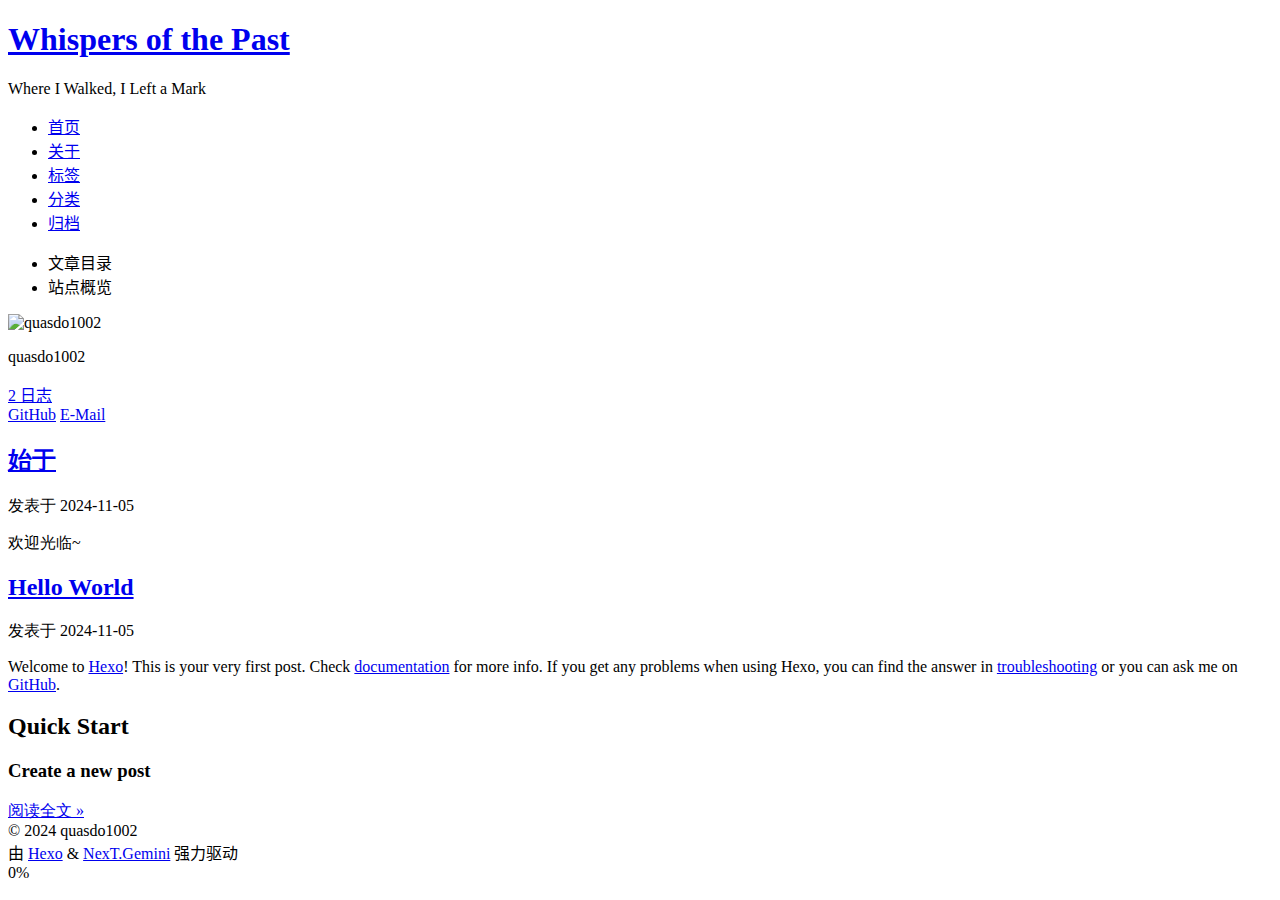
==== index.html @ ae61ba0a "Site updated: 2024-11-05 19:56:06" ====
<!DOCTYPE html>
<html lang="zh-CN">
<head>
  <meta charset="UTF-8">
<meta name="viewport" content="width=device-width">
<meta name="theme-color" content="#222"><meta name="generator" content="Hexo 7.3.0">

  <link rel="apple-touch-icon" sizes="180x180" href="/phd/images/apple-touch-icon-next.png">
  <link rel="icon" type="image/png" sizes="32x32" href="/phd/images/favicon-32x32-next.png">
  <link rel="icon" type="image/png" sizes="16x16" href="/phd/images/favicon-16x16-next.png">
  <link rel="mask-icon" href="/phd/images/logo.svg" color="#222">

<link rel="stylesheet" href="/phd/css/main.css">



<link rel="stylesheet" href="https://cdnjs.cloudflare.com/ajax/libs/font-awesome/6.6.0/css/all.min.css" integrity="sha256-5eIC48iZUHmSlSUz9XtjRyK2mzQkHScZY1WdMaoz74E=" crossorigin="anonymous">
  <link rel="stylesheet" href="https://cdnjs.cloudflare.com/ajax/libs/animate.css/3.1.1/animate.min.css" integrity="sha256-PR7ttpcvz8qrF57fur/yAx1qXMFJeJFiA6pSzWi0OIE=" crossorigin="anonymous">

<script class="next-config" data-name="main" type="application/json">{"hostname":"quas-modo.github.io","root":"/phd/","images":"/phd/images","scheme":"Gemini","darkmode":false,"version":"8.21.0","exturl":false,"sidebar":{"position":"left","width_expanded":320,"width_dual_column":240,"display":"post","padding":18,"offset":12},"hljswrap":true,"copycode":{"enable":false,"style":null},"fold":{"enable":false,"height":500},"bookmark":{"enable":false,"color":"#222","save":"auto"},"mediumzoom":false,"lazyload":false,"pangu":false,"comments":{"style":"tabs","active":null,"storage":true,"lazyload":false,"nav":null},"stickytabs":false,"motion":{"enable":true,"async":false,"transition":{"menu_item":"fadeInDown","post_block":"fadeIn","post_header":"fadeInDown","post_body":"fadeInDown","coll_header":"fadeInLeft","sidebar":"fadeInUp"}},"i18n":{"placeholder":"搜索...","empty":"没有找到任何搜索结果：${query}","hits_time":"找到 ${hits} 个搜索结果（用时 ${time} 毫秒）","hits":"找到 ${hits} 个搜索结果"}}</script><script src="/phd/js/config.js"></script>

    <meta property="og:type" content="website">
<meta property="og:title" content="Whispers of the Past">
<meta property="og:url" content="https://quas-modo.github.io/phd/index.html">
<meta property="og:site_name" content="Whispers of the Past">
<meta property="og:locale" content="zh_CN">
<meta property="article:author" content="quasdo1002">
<meta name="twitter:card" content="summary">


<link rel="canonical" href="https://quas-modo.github.io/phd/">


<script class="next-config" data-name="page" type="application/json">{"sidebar":"","isHome":true,"isPost":false,"lang":"zh-CN","comments":"","permalink":"","path":"index.html","title":""}</script>

<script class="next-config" data-name="calendar" type="application/json">""</script>
<title>Whispers of the Past</title>
  








  <noscript>
    <link rel="stylesheet" href="/phd/css/noscript.css">
  </noscript>
</head>

<body itemscope itemtype="http://schema.org/WebPage" class="use-motion">
  <div class="headband"></div>

  <main class="main">
    <div class="column">
      <header class="header" itemscope itemtype="http://schema.org/WPHeader"><div class="site-brand-container">
  <div class="site-nav-toggle">
    <div class="toggle" aria-label="切换导航栏" role="button">
        <span class="toggle-line"></span>
        <span class="toggle-line"></span>
        <span class="toggle-line"></span>
    </div>
  </div>

  <div class="site-meta">

    <a href="/phd/" class="brand" rel="start">
      <i class="logo-line"></i>
      <h1 class="site-title">Whispers of the Past</h1>
      <i class="logo-line"></i>
    </a>
      <p class="site-subtitle" itemprop="description">Where I Walked, I Left a Mark</p>
  </div>

  <div class="site-nav-right">
    <div class="toggle popup-trigger" aria-label="搜索" role="button">
    </div>
  </div>
</div>



<nav class="site-nav">
  <ul class="main-menu menu"><li class="menu-item menu-item-home"><a href="/phd/" rel="section"><i class="fa fa-home fa-fw"></i>首页</a></li><li class="menu-item menu-item-about"><a href="/phd/about/" rel="section"><i class="fa fa-user fa-fw"></i>关于</a></li><li class="menu-item menu-item-tags"><a href="/phd/tags/" rel="section"><i class="fa fa-tags fa-fw"></i>标签</a></li><li class="menu-item menu-item-categories"><a href="/phd/categories/" rel="section"><i class="fa fa-th fa-fw"></i>分类</a></li><li class="menu-item menu-item-archives"><a href="/phd/archives/" rel="section"><i class="fa fa-archive fa-fw"></i>归档</a></li>
  </ul>
</nav>




</header>
        
  
  <aside class="sidebar">

    <div class="sidebar-inner sidebar-overview-active">
      <ul class="sidebar-nav">
        <li class="sidebar-nav-toc">
          文章目录
        </li>
        <li class="sidebar-nav-overview">
          站点概览
        </li>
      </ul>

      <div class="sidebar-panel-container">
        <!--noindex-->
        <div class="post-toc-wrap sidebar-panel">
        </div>
        <!--/noindex-->

        <div class="site-overview-wrap sidebar-panel">
          <div class="site-author animated" itemprop="author" itemscope itemtype="http://schema.org/Person">
    <img class="site-author-image" itemprop="image" alt="quasdo1002"
      src="/phd/images/avatar.jpeg">
  <p class="site-author-name" itemprop="name">quasdo1002</p>
  <div class="site-description" itemprop="description"></div>
</div>
<div class="site-state-wrap animated">
  <nav class="site-state">
      <div class="site-state-item site-state-posts">
        <a href="/phd/archives/">
          <span class="site-state-item-count">2</span>
          <span class="site-state-item-name">日志</span>
        </a>
      </div>
  </nav>
</div>
  <div class="links-of-author animated">
      <span class="links-of-author-item">
        <a href="https://github.com/quas-modo" title="GitHub → https:&#x2F;&#x2F;github.com&#x2F;quas-modo" rel="noopener me" target="_blank"><i class="fab fa-github fa-fw"></i>GitHub</a>
      </span>
      <span class="links-of-author-item">
        <a href="mailto:quasdo1002@gmail.com" title="E-Mail → mailto:quasdo1002@gmail.com" rel="noopener me" target="_blank"><i class="fa fa-envelope fa-fw"></i>E-Mail</a>
      </span>
  </div>

        </div>
      </div>
    </div>

    
  </aside>


    </div>

    <div class="main-inner index posts-expand">

    


<div class="post-block">
  
  

  <article itemscope itemtype="http://schema.org/Article" class="post-content" lang="">
    <link itemprop="mainEntityOfPage" href="https://quas-modo.github.io/phd/2024/11/05/start-md/">

    <span hidden itemprop="author" itemscope itemtype="http://schema.org/Person">
      <meta itemprop="image" content="/phd/images/avatar.jpeg">
      <meta itemprop="name" content="quasdo1002">
    </span>

    <span hidden itemprop="publisher" itemscope itemtype="http://schema.org/Organization">
      <meta itemprop="name" content="Whispers of the Past">
      <meta itemprop="description" content="">
    </span>

    <span hidden itemprop="post" itemscope itemtype="http://schema.org/CreativeWork">
      <meta itemprop="name" content="undefined | Whispers of the Past">
      <meta itemprop="description" content="">
    </span>
      <header class="post-header">
        <h2 class="post-title" itemprop="name headline">
          <a href="/phd/2024/11/05/start-md/" class="post-title-link" itemprop="url">始于</a>
        </h2>

        <div class="post-meta-container">
          <div class="post-meta">
    <span class="post-meta-item">
      <span class="post-meta-item-icon">
        <i class="far fa-calendar"></i>
      </span>
      <span class="post-meta-item-text">发表于</span>
      

      <time title="创建时间：2024-11-05 19:48:42 / 修改时间：19:48:59" itemprop="dateCreated datePublished" datetime="2024-11-05T19:48:42+08:00">2024-11-05</time>
    </span>

  
</div>

        </div>
      </header>

    
    
    
    <div class="post-body" itemprop="articleBody">
          <p>欢迎光临~</p>

      
    </div>

    
    
    

    <footer class="post-footer">
        <div class="post-eof"></div>
      
    </footer>
  </article>
</div>




    


<div class="post-block">
  
  

  <article itemscope itemtype="http://schema.org/Article" class="post-content" lang="">
    <link itemprop="mainEntityOfPage" href="https://quas-modo.github.io/phd/2024/11/05/hello-world/">

    <span hidden itemprop="author" itemscope itemtype="http://schema.org/Person">
      <meta itemprop="image" content="/phd/images/avatar.jpeg">
      <meta itemprop="name" content="quasdo1002">
    </span>

    <span hidden itemprop="publisher" itemscope itemtype="http://schema.org/Organization">
      <meta itemprop="name" content="Whispers of the Past">
      <meta itemprop="description" content="">
    </span>

    <span hidden itemprop="post" itemscope itemtype="http://schema.org/CreativeWork">
      <meta itemprop="name" content="undefined | Whispers of the Past">
      <meta itemprop="description" content="">
    </span>
      <header class="post-header">
        <h2 class="post-title" itemprop="name headline">
          <a href="/phd/2024/11/05/hello-world/" class="post-title-link" itemprop="url">Hello World</a>
        </h2>

        <div class="post-meta-container">
          <div class="post-meta">
    <span class="post-meta-item">
      <span class="post-meta-item-icon">
        <i class="far fa-calendar"></i>
      </span>
      <span class="post-meta-item-text">发表于</span>
      

      <time title="创建时间：2024-11-05 19:00:10 / 修改时间：19:52:58" itemprop="dateCreated datePublished" datetime="2024-11-05T19:00:10+08:00">2024-11-05</time>
    </span>

  
</div>

        </div>
      </header>

    
    
    
    <div class="post-body" itemprop="articleBody">
          <p>Welcome to <a target="_blank" rel="noopener" href="https://hexo.io/">Hexo</a>! This is your very first post. Check <a target="_blank" rel="noopener" href="https://hexo.io/docs/">documentation</a> for more info. If you get any problems when using Hexo, you can find the answer in <a target="_blank" rel="noopener" href="https://hexo.io/docs/troubleshooting.html">troubleshooting</a> or you can ask me on <a target="_blank" rel="noopener" href="https://github.com/hexojs/hexo/issues">GitHub</a>.</p>
<h2 id="Quick-Start"><a href="#Quick-Start" class="headerlink" title="Quick Start"></a>Quick Start</h2><h3 id="Create-a-new-post"><a href="#Create-a-new-post" class="headerlink" title="Create a new post"></a>Create a new post</h3>
          <!--noindex-->
            <div class="post-button">
              <a class="btn" href="/phd/2024/11/05/hello-world/#more" rel="contents">
                阅读全文 &raquo;
              </a>
            </div>
          <!--/noindex-->
        
      
    </div>

    
    
    

    <footer class="post-footer">
        <div class="post-eof"></div>
      
    </footer>
  </article>
</div>





</div>
  </main>

  <footer class="footer">
    <div class="footer-inner">

  <div class="copyright">
    &copy; 
    <span itemprop="copyrightYear">2024</span>
    <span class="with-love">
      <i class="fa fa-heart"></i>
    </span>
    <span class="author" itemprop="copyrightHolder">quasdo1002</span>
  </div>
  <div class="powered-by">由 <a href="https://hexo.io/" rel="noopener" target="_blank">Hexo</a> & <a href="https://theme-next.js.org/" rel="noopener" target="_blank">NexT.Gemini</a> 强力驱动
  </div>

    </div>
  </footer>

  
  <div class="toggle sidebar-toggle" role="button">
    <span class="toggle-line"></span>
    <span class="toggle-line"></span>
    <span class="toggle-line"></span>
  </div>
  <div class="sidebar-dimmer"></div>
  <div class="back-to-top" role="button" aria-label="返回顶部">
    <i class="fa fa-arrow-up fa-lg"></i>
    <span>0%</span>
  </div>

<noscript>
  <div class="noscript-warning">Theme NexT works best with JavaScript enabled</div>
</noscript>


  
  <script src="https://cdnjs.cloudflare.com/ajax/libs/animejs/3.2.1/anime.min.js" integrity="sha256-XL2inqUJaslATFnHdJOi9GfQ60on8Wx1C2H8DYiN1xY=" crossorigin="anonymous"></script>
<script src="/phd/js/comments.js"></script><script src="/phd/js/utils.js"></script><script src="/phd/js/motion.js"></script><script src="/phd/js/sidebar.js"></script><script src="/phd/js/next-boot.js"></script>

  






  





</body>
</html>
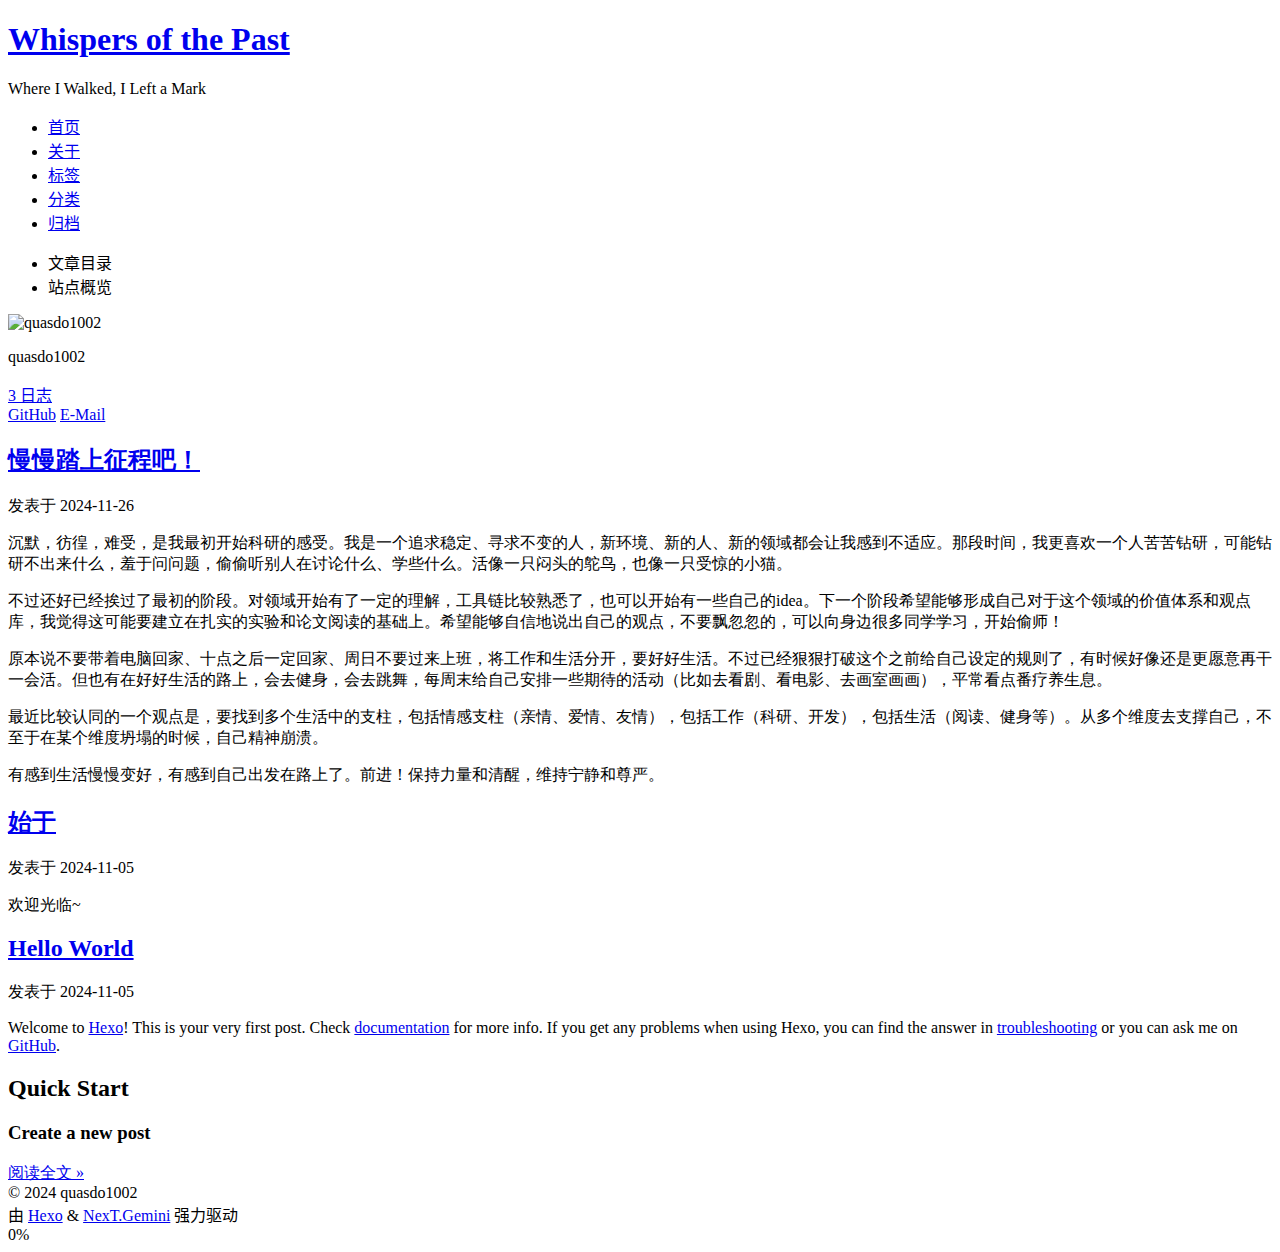
==== commit d89f146d: "Site updated: 2024-11-27 00:02:18" ====
--- a/index.html
+++ b/index.html
@@ -121,7 +121,7 @@
   <nav class="site-state">
       <div class="site-state-item site-state-posts">
         <a href="/phd/archives/">
-          <span class="site-state-item-count">2</span>
+          <span class="site-state-item-count">3</span>
           <span class="site-state-item-name">日志</span>
         </a>
       </div>
@@ -147,6 +147,80 @@
     </div>
 
     <div class="main-inner index posts-expand">
+
+    
+
+
+<div class="post-block">
+  
+  
+
+  <article itemscope itemtype="http://schema.org/Article" class="post-content" lang="">
+    <link itemprop="mainEntityOfPage" href="https://quas-modo.github.io/phd/2024/11/26/%E6%85%A2%E6%85%A2%E8%B8%8F%E4%B8%8A%E5%BE%81%E7%A8%8B/">
+
+    <span hidden itemprop="author" itemscope itemtype="http://schema.org/Person">
+      <meta itemprop="image" content="/phd/images/avatar.jpeg">
+      <meta itemprop="name" content="quasdo1002">
+    </span>
+
+    <span hidden itemprop="publisher" itemscope itemtype="http://schema.org/Organization">
+      <meta itemprop="name" content="Whispers of the Past">
+      <meta itemprop="description" content="">
+    </span>
+
+    <span hidden itemprop="post" itemscope itemtype="http://schema.org/CreativeWork">
+      <meta itemprop="name" content="undefined | Whispers of the Past">
+      <meta itemprop="description" content="">
+    </span>
+      <header class="post-header">
+        <h2 class="post-title" itemprop="name headline">
+          <a href="/phd/2024/11/26/%E6%85%A2%E6%85%A2%E8%B8%8F%E4%B8%8A%E5%BE%81%E7%A8%8B/" class="post-title-link" itemprop="url">慢慢踏上征程吧！</a>
+        </h2>
+
+        <div class="post-meta-container">
+          <div class="post-meta">
+    <span class="post-meta-item">
+      <span class="post-meta-item-icon">
+        <i class="far fa-calendar"></i>
+      </span>
+      <span class="post-meta-item-text">发表于</span>
+      
+
+      <time title="创建时间：2024-11-26 22:47:38 / 修改时间：23:25:18" itemprop="dateCreated datePublished" datetime="2024-11-26T22:47:38+08:00">2024-11-26</time>
+    </span>
+
+  
+</div>
+
+        </div>
+      </header>
+
+    
+    
+    
+    <div class="post-body" itemprop="articleBody">
+          <p>沉默，彷徨，难受，是我最初开始科研的感受。我是一个追求稳定、寻求不变的人，新环境、新的人、新的领域都会让我感到不适应。那段时间，我更喜欢一个人苦苦钻研，可能钻研不出来什么，羞于问问题，偷偷听别人在讨论什么、学些什么。活像一只闷头的鸵鸟，也像一只受惊的小猫。</p>
+<p>不过还好已经挨过了最初的阶段。对领域开始有了一定的理解，工具链比较熟悉了，也可以开始有一些自己的idea。下一个阶段希望能够形成自己对于这个领域的价值体系和观点库，我觉得这可能要建立在扎实的实验和论文阅读的基础上。希望能够自信地说出自己的观点，不要飘忽忽的，可以向身边很多同学学习，开始偷师！</p>
+<p>原本说不要带着电脑回家、十点之后一定回家、周日不要过来上班，将工作和生活分开，要好好生活。不过已经狠狠打破这个之前给自己设定的规则了，有时候好像还是更愿意再干一会活。但也有在好好生活的路上，会去健身，会去跳舞，每周末给自己安排一些期待的活动（比如去看剧、看电影、去画室画画），平常看点番疗养生息。</p>
+<p>最近比较认同的一个观点是，要找到多个生活中的支柱，包括情感支柱（亲情、爱情、友情），包括工作（科研、开发），包括生活（阅读、健身等）。从多个维度去支撑自己，不至于在某个维度坍塌的时候，自己精神崩溃。</p>
+<p>有感到生活慢慢变好，有感到自己出发在路上了。前进！保持力量和清醒，维持宁静和尊严。</p>
+
+      
+    </div>
+
+    
+    
+    
+
+    <footer class="post-footer">
+        <div class="post-eof"></div>
+      
+    </footer>
+  </article>
+</div>
+
+
+
 
     
 
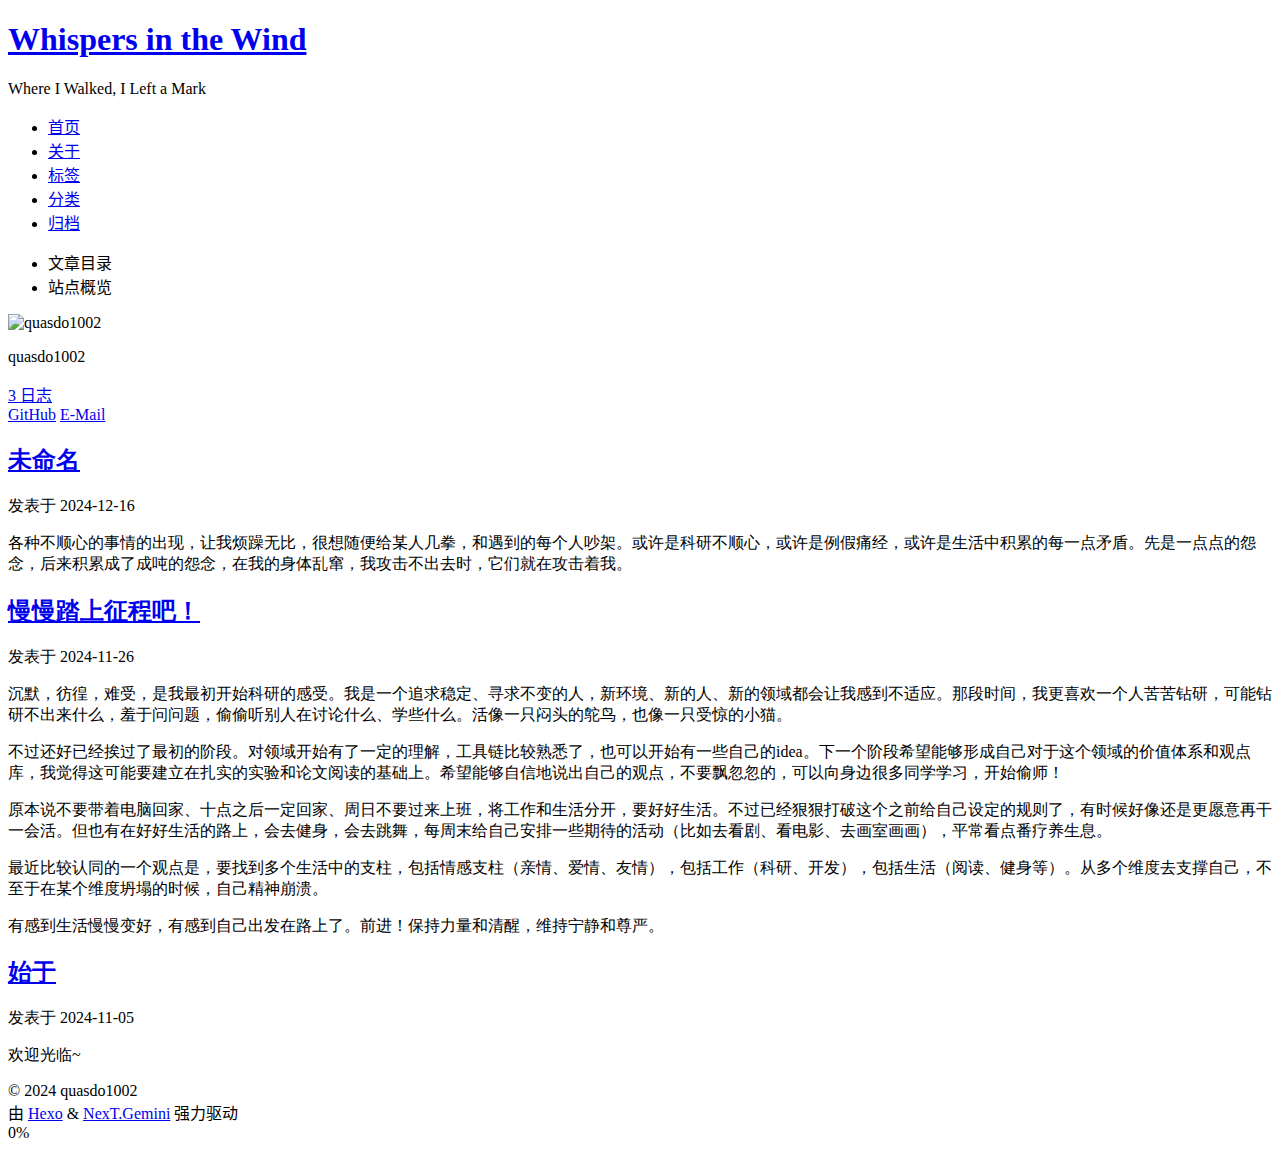
==== commit 91b9beda: "Site updated: 2024-12-16 11:42:41" ====
--- a/index.html
+++ b/index.html
@@ -20,9 +20,9 @@
 <script class="next-config" data-name="main" type="application/json">{"hostname":"quas-modo.github.io","root":"/phd/","images":"/phd/images","scheme":"Gemini","darkmode":false,"version":"8.21.0","exturl":false,"sidebar":{"position":"left","width_expanded":320,"width_dual_column":240,"display":"post","padding":18,"offset":12},"hljswrap":true,"copycode":{"enable":false,"style":null},"fold":{"enable":false,"height":500},"bookmark":{"enable":false,"color":"#222","save":"auto"},"mediumzoom":false,"lazyload":false,"pangu":false,"comments":{"style":"tabs","active":null,"storage":true,"lazyload":false,"nav":null},"stickytabs":false,"motion":{"enable":true,"async":false,"transition":{"menu_item":"fadeInDown","post_block":"fadeIn","post_header":"fadeInDown","post_body":"fadeInDown","coll_header":"fadeInLeft","sidebar":"fadeInUp"}},"i18n":{"placeholder":"搜索...","empty":"没有找到任何搜索结果：${query}","hits_time":"找到 ${hits} 个搜索结果（用时 ${time} 毫秒）","hits":"找到 ${hits} 个搜索结果"}}</script><script src="/phd/js/config.js"></script>
 
     <meta property="og:type" content="website">
-<meta property="og:title" content="Whispers of the Past">
+<meta property="og:title" content="Whispers in the Wind">
 <meta property="og:url" content="https://quas-modo.github.io/phd/index.html">
-<meta property="og:site_name" content="Whispers of the Past">
+<meta property="og:site_name" content="Whispers in the Wind">
 <meta property="og:locale" content="zh_CN">
 <meta property="article:author" content="quasdo1002">
 <meta name="twitter:card" content="summary">
@@ -34,7 +34,7 @@
 <script class="next-config" data-name="page" type="application/json">{"sidebar":"","isHome":true,"isPost":false,"lang":"zh-CN","comments":"","permalink":"","path":"index.html","title":""}</script>
 
 <script class="next-config" data-name="calendar" type="application/json">""</script>
-<title>Whispers of the Past</title>
+<title>Whispers in the Wind</title>
   
 
 
@@ -67,7 +67,7 @@
 
     <a href="/phd/" class="brand" rel="start">
       <i class="logo-line"></i>
-      <h1 class="site-title">Whispers of the Past</h1>
+      <h1 class="site-title">Whispers in the Wind</h1>
       <i class="logo-line"></i>
     </a>
       <p class="site-subtitle" itemprop="description">Where I Walked, I Left a Mark</p>
@@ -156,7 +156,7 @@
   
 
   <article itemscope itemtype="http://schema.org/Article" class="post-content" lang="">
-    <link itemprop="mainEntityOfPage" href="https://quas-modo.github.io/phd/2024/11/26/%E6%85%A2%E6%85%A2%E8%B8%8F%E4%B8%8A%E5%BE%81%E7%A8%8B/">
+    <link itemprop="mainEntityOfPage" href="https://quas-modo.github.io/phd/2024/12/16/%E7%A7%AF%E6%80%A8/">
 
     <span hidden itemprop="author" itemscope itemtype="http://schema.org/Person">
       <meta itemprop="image" content="/phd/images/avatar.jpeg">
@@ -164,17 +164,17 @@
     </span>
 
     <span hidden itemprop="publisher" itemscope itemtype="http://schema.org/Organization">
-      <meta itemprop="name" content="Whispers of the Past">
+      <meta itemprop="name" content="Whispers in the Wind">
       <meta itemprop="description" content="">
     </span>
 
     <span hidden itemprop="post" itemscope itemtype="http://schema.org/CreativeWork">
-      <meta itemprop="name" content="undefined | Whispers of the Past">
+      <meta itemprop="name" content="undefined | Whispers in the Wind">
       <meta itemprop="description" content="">
     </span>
       <header class="post-header">
         <h2 class="post-title" itemprop="name headline">
-          <a href="/phd/2024/11/26/%E6%85%A2%E6%85%A2%E8%B8%8F%E4%B8%8A%E5%BE%81%E7%A8%8B/" class="post-title-link" itemprop="url">慢慢踏上征程吧！</a>
+          <a href="/phd/2024/12/16/%E7%A7%AF%E6%80%A8/" class="post-title-link" itemprop="url">未命名</a>
         </h2>
 
         <div class="post-meta-container">
@@ -186,7 +186,7 @@
       <span class="post-meta-item-text">发表于</span>
       
 
-      <time title="创建时间：2024-11-26 22:47:38 / 修改时间：23:25:18" itemprop="dateCreated datePublished" datetime="2024-11-26T22:47:38+08:00">2024-11-26</time>
+      <time title="创建时间：2024-12-16 11:37:09 / 修改时间：11:42:25" itemprop="dateCreated datePublished" datetime="2024-12-16T11:37:09+08:00">2024-12-16</time>
     </span>
 
   
@@ -199,11 +199,7 @@
     
     
     <div class="post-body" itemprop="articleBody">
-          <p>沉默，彷徨，难受，是我最初开始科研的感受。我是一个追求稳定、寻求不变的人，新环境、新的人、新的领域都会让我感到不适应。那段时间，我更喜欢一个人苦苦钻研，可能钻研不出来什么，羞于问问题，偷偷听别人在讨论什么、学些什么。活像一只闷头的鸵鸟，也像一只受惊的小猫。</p>
-<p>不过还好已经挨过了最初的阶段。对领域开始有了一定的理解，工具链比较熟悉了，也可以开始有一些自己的idea。下一个阶段希望能够形成自己对于这个领域的价值体系和观点库，我觉得这可能要建立在扎实的实验和论文阅读的基础上。希望能够自信地说出自己的观点，不要飘忽忽的，可以向身边很多同学学习，开始偷师！</p>
-<p>原本说不要带着电脑回家、十点之后一定回家、周日不要过来上班，将工作和生活分开，要好好生活。不过已经狠狠打破这个之前给自己设定的规则了，有时候好像还是更愿意再干一会活。但也有在好好生活的路上，会去健身，会去跳舞，每周末给自己安排一些期待的活动（比如去看剧、看电影、去画室画画），平常看点番疗养生息。</p>
-<p>最近比较认同的一个观点是，要找到多个生活中的支柱，包括情感支柱（亲情、爱情、友情），包括工作（科研、开发），包括生活（阅读、健身等）。从多个维度去支撑自己，不至于在某个维度坍塌的时候，自己精神崩溃。</p>
-<p>有感到生活慢慢变好，有感到自己出发在路上了。前进！保持力量和清醒，维持宁静和尊严。</p>
+          <p>各种不顺心的事情的出现，让我烦躁无比，很想随便给某人几拳，和遇到的每个人吵架。或许是科研不顺心，或许是例假痛经，或许是生活中积累的每一点矛盾。先是一点点的怨念，后来积累成了成吨的怨念，在我的身体乱窜，我攻击不出去时，它们就在攻击着我。</p>
 
       
     </div>
@@ -230,7 +226,7 @@
   
 
   <article itemscope itemtype="http://schema.org/Article" class="post-content" lang="">
-    <link itemprop="mainEntityOfPage" href="https://quas-modo.github.io/phd/2024/11/05/start-md/">
+    <link itemprop="mainEntityOfPage" href="https://quas-modo.github.io/phd/2024/11/26/%E6%85%A2%E6%85%A2%E8%B8%8F%E4%B8%8A%E5%BE%81%E7%A8%8B/">
 
     <span hidden itemprop="author" itemscope itemtype="http://schema.org/Person">
       <meta itemprop="image" content="/phd/images/avatar.jpeg">
@@ -238,17 +234,17 @@
     </span>
 
     <span hidden itemprop="publisher" itemscope itemtype="http://schema.org/Organization">
-      <meta itemprop="name" content="Whispers of the Past">
+      <meta itemprop="name" content="Whispers in the Wind">
       <meta itemprop="description" content="">
     </span>
 
     <span hidden itemprop="post" itemscope itemtype="http://schema.org/CreativeWork">
-      <meta itemprop="name" content="undefined | Whispers of the Past">
+      <meta itemprop="name" content="undefined | Whispers in the Wind">
       <meta itemprop="description" content="">
     </span>
       <header class="post-header">
         <h2 class="post-title" itemprop="name headline">
-          <a href="/phd/2024/11/05/start-md/" class="post-title-link" itemprop="url">始于</a>
+          <a href="/phd/2024/11/26/%E6%85%A2%E6%85%A2%E8%B8%8F%E4%B8%8A%E5%BE%81%E7%A8%8B/" class="post-title-link" itemprop="url">慢慢踏上征程吧！</a>
         </h2>
 
         <div class="post-meta-container">
@@ -260,7 +256,7 @@
       <span class="post-meta-item-text">发表于</span>
       
 
-      <time title="创建时间：2024-11-05 19:48:42 / 修改时间：19:48:59" itemprop="dateCreated datePublished" datetime="2024-11-05T19:48:42+08:00">2024-11-05</time>
+      <time title="创建时间：2024-11-26 22:47:38 / 修改时间：23:25:18" itemprop="dateCreated datePublished" datetime="2024-11-26T22:47:38+08:00">2024-11-26</time>
     </span>
 
   
@@ -273,7 +269,11 @@
     
     
     <div class="post-body" itemprop="articleBody">
-          <p>欢迎光临~</p>
+          <p>沉默，彷徨，难受，是我最初开始科研的感受。我是一个追求稳定、寻求不变的人，新环境、新的人、新的领域都会让我感到不适应。那段时间，我更喜欢一个人苦苦钻研，可能钻研不出来什么，羞于问问题，偷偷听别人在讨论什么、学些什么。活像一只闷头的鸵鸟，也像一只受惊的小猫。</p>
+<p>不过还好已经挨过了最初的阶段。对领域开始有了一定的理解，工具链比较熟悉了，也可以开始有一些自己的idea。下一个阶段希望能够形成自己对于这个领域的价值体系和观点库，我觉得这可能要建立在扎实的实验和论文阅读的基础上。希望能够自信地说出自己的观点，不要飘忽忽的，可以向身边很多同学学习，开始偷师！</p>
+<p>原本说不要带着电脑回家、十点之后一定回家、周日不要过来上班，将工作和生活分开，要好好生活。不过已经狠狠打破这个之前给自己设定的规则了，有时候好像还是更愿意再干一会活。但也有在好好生活的路上，会去健身，会去跳舞，每周末给自己安排一些期待的活动（比如去看剧、看电影、去画室画画），平常看点番疗养生息。</p>
+<p>最近比较认同的一个观点是，要找到多个生活中的支柱，包括情感支柱（亲情、爱情、友情），包括工作（科研、开发），包括生活（阅读、健身等）。从多个维度去支撑自己，不至于在某个维度坍塌的时候，自己精神崩溃。</p>
+<p>有感到生活慢慢变好，有感到自己出发在路上了。前进！保持力量和清醒，维持宁静和尊严。</p>
 
       
     </div>
@@ -300,7 +300,7 @@
   
 
   <article itemscope itemtype="http://schema.org/Article" class="post-content" lang="">
-    <link itemprop="mainEntityOfPage" href="https://quas-modo.github.io/phd/2024/11/05/hello-world/">
+    <link itemprop="mainEntityOfPage" href="https://quas-modo.github.io/phd/2024/11/05/start-md/">
 
     <span hidden itemprop="author" itemscope itemtype="http://schema.org/Person">
       <meta itemprop="image" content="/phd/images/avatar.jpeg">
@@ -308,17 +308,17 @@
     </span>
 
     <span hidden itemprop="publisher" itemscope itemtype="http://schema.org/Organization">
-      <meta itemprop="name" content="Whispers of the Past">
+      <meta itemprop="name" content="Whispers in the Wind">
       <meta itemprop="description" content="">
     </span>
 
     <span hidden itemprop="post" itemscope itemtype="http://schema.org/CreativeWork">
-      <meta itemprop="name" content="undefined | Whispers of the Past">
+      <meta itemprop="name" content="undefined | Whispers in the Wind">
       <meta itemprop="description" content="">
     </span>
       <header class="post-header">
         <h2 class="post-title" itemprop="name headline">
-          <a href="/phd/2024/11/05/hello-world/" class="post-title-link" itemprop="url">Hello World</a>
+          <a href="/phd/2024/11/05/start-md/" class="post-title-link" itemprop="url">始于</a>
         </h2>
 
         <div class="post-meta-container">
@@ -330,7 +330,7 @@
       <span class="post-meta-item-text">发表于</span>
       
 
-      <time title="创建时间：2024-11-05 19:00:10 / 修改时间：19:52:58" itemprop="dateCreated datePublished" datetime="2024-11-05T19:00:10+08:00">2024-11-05</time>
+      <time title="创建时间：2024-11-05 19:48:42 / 修改时间：19:48:59" itemprop="dateCreated datePublished" datetime="2024-11-05T19:48:42+08:00">2024-11-05</time>
     </span>
 
   
@@ -343,16 +343,8 @@
     
     
     <div class="post-body" itemprop="articleBody">
-          <p>Welcome to <a target="_blank" rel="noopener" href="https://hexo.io/">Hexo</a>! This is your very first post. Check <a target="_blank" rel="noopener" href="https://hexo.io/docs/">documentation</a> for more info. If you get any problems when using Hexo, you can find the answer in <a target="_blank" rel="noopener" href="https://hexo.io/docs/troubleshooting.html">troubleshooting</a> or you can ask me on <a target="_blank" rel="noopener" href="https://github.com/hexojs/hexo/issues">GitHub</a>.</p>
-<h2 id="Quick-Start"><a href="#Quick-Start" class="headerlink" title="Quick Start"></a>Quick Start</h2><h3 id="Create-a-new-post"><a href="#Create-a-new-post" class="headerlink" title="Create a new post"></a>Create a new post</h3>
-          <!--noindex-->
-            <div class="post-button">
-              <a class="btn" href="/phd/2024/11/05/hello-world/#more" rel="contents">
-                阅读全文 &raquo;
-              </a>
-            </div>
-          <!--/noindex-->
-        
+          <p>欢迎光临~</p>
+
       
     </div>
 
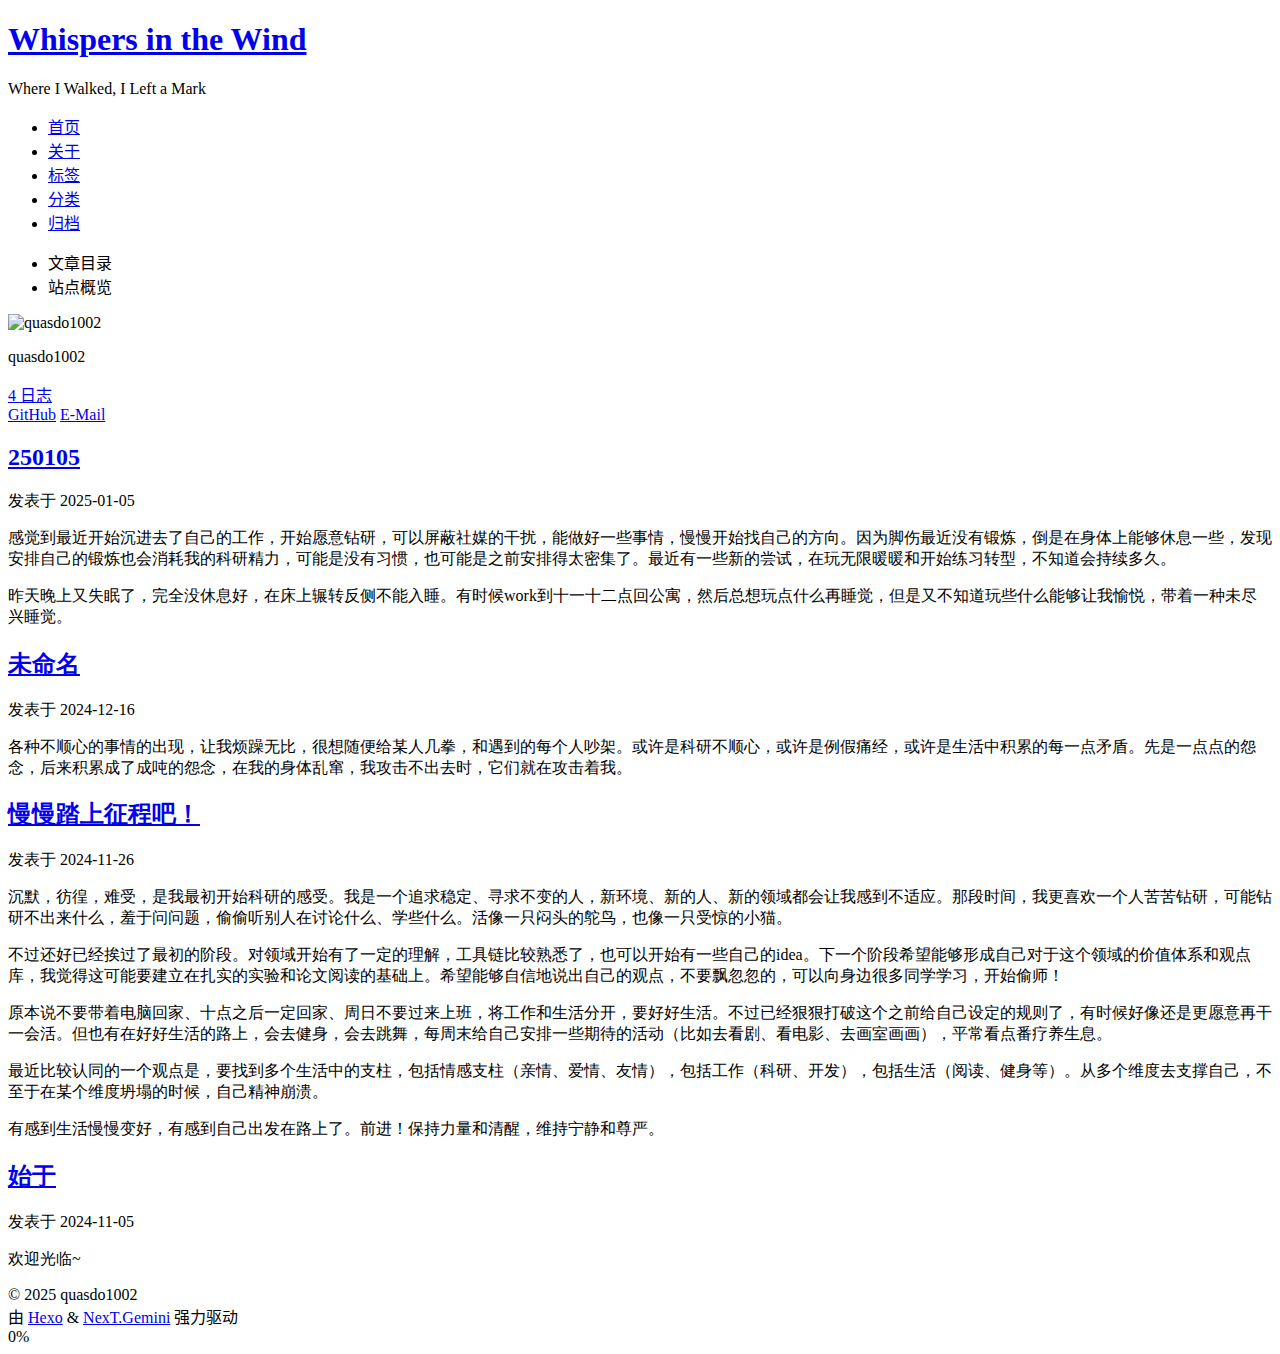
==== commit 7e4a585c: "Site updated: 2025-01-05 14:39:59" ====
--- a/index.html
+++ b/index.html
@@ -121,7 +121,7 @@
   <nav class="site-state">
       <div class="site-state-item site-state-posts">
         <a href="/phd/archives/">
-          <span class="site-state-item-count">3</span>
+          <span class="site-state-item-count">4</span>
           <span class="site-state-item-name">日志</span>
         </a>
       </div>
@@ -147,6 +147,77 @@
     </div>
 
     <div class="main-inner index posts-expand">
+
+    
+
+
+<div class="post-block">
+  
+  
+
+  <article itemscope itemtype="http://schema.org/Article" class="post-content" lang="">
+    <link itemprop="mainEntityOfPage" href="https://quas-modo.github.io/phd/2025/01/05/250105/">
+
+    <span hidden itemprop="author" itemscope itemtype="http://schema.org/Person">
+      <meta itemprop="image" content="/phd/images/avatar.jpeg">
+      <meta itemprop="name" content="quasdo1002">
+    </span>
+
+    <span hidden itemprop="publisher" itemscope itemtype="http://schema.org/Organization">
+      <meta itemprop="name" content="Whispers in the Wind">
+      <meta itemprop="description" content="">
+    </span>
+
+    <span hidden itemprop="post" itemscope itemtype="http://schema.org/CreativeWork">
+      <meta itemprop="name" content="undefined | Whispers in the Wind">
+      <meta itemprop="description" content="">
+    </span>
+      <header class="post-header">
+        <h2 class="post-title" itemprop="name headline">
+          <a href="/phd/2025/01/05/250105/" class="post-title-link" itemprop="url">250105</a>
+        </h2>
+
+        <div class="post-meta-container">
+          <div class="post-meta">
+    <span class="post-meta-item">
+      <span class="post-meta-item-icon">
+        <i class="far fa-calendar"></i>
+      </span>
+      <span class="post-meta-item-text">发表于</span>
+      
+
+      <time title="创建时间：2025-01-05 14:31:46 / 修改时间：14:39:38" itemprop="dateCreated datePublished" datetime="2025-01-05T14:31:46+08:00">2025-01-05</time>
+    </span>
+
+  
+</div>
+
+        </div>
+      </header>
+
+    
+    
+    
+    <div class="post-body" itemprop="articleBody">
+          <p>感觉到最近开始沉进去了自己的工作，开始愿意钻研，可以屏蔽社媒的干扰，能做好一些事情，慢慢开始找自己的方向。因为脚伤最近没有锻炼，倒是在身体上能够休息一些，发现安排自己的锻炼也会消耗我的科研精力，可能是没有习惯，也可能是之前安排得太密集了。最近有一些新的尝试，在玩无限暖暖和开始练习转型，不知道会持续多久。</p>
+<p>昨天晚上又失眠了，完全没休息好，在床上辗转反侧不能入睡。有时候work到十一十二点回公寓，然后总想玩点什么再睡觉，但是又不知道玩些什么能够让我愉悦，带着一种未尽兴睡觉。</p>
+
+      
+    </div>
+
+    
+    
+    
+
+    <footer class="post-footer">
+        <div class="post-eof"></div>
+      
+    </footer>
+  </article>
+</div>
+
+
+
 
     
 
@@ -371,7 +442,7 @@
 
   <div class="copyright">
     &copy; 
-    <span itemprop="copyrightYear">2024</span>
+    <span itemprop="copyrightYear">2025</span>
     <span class="with-love">
       <i class="fa fa-heart"></i>
     </span>
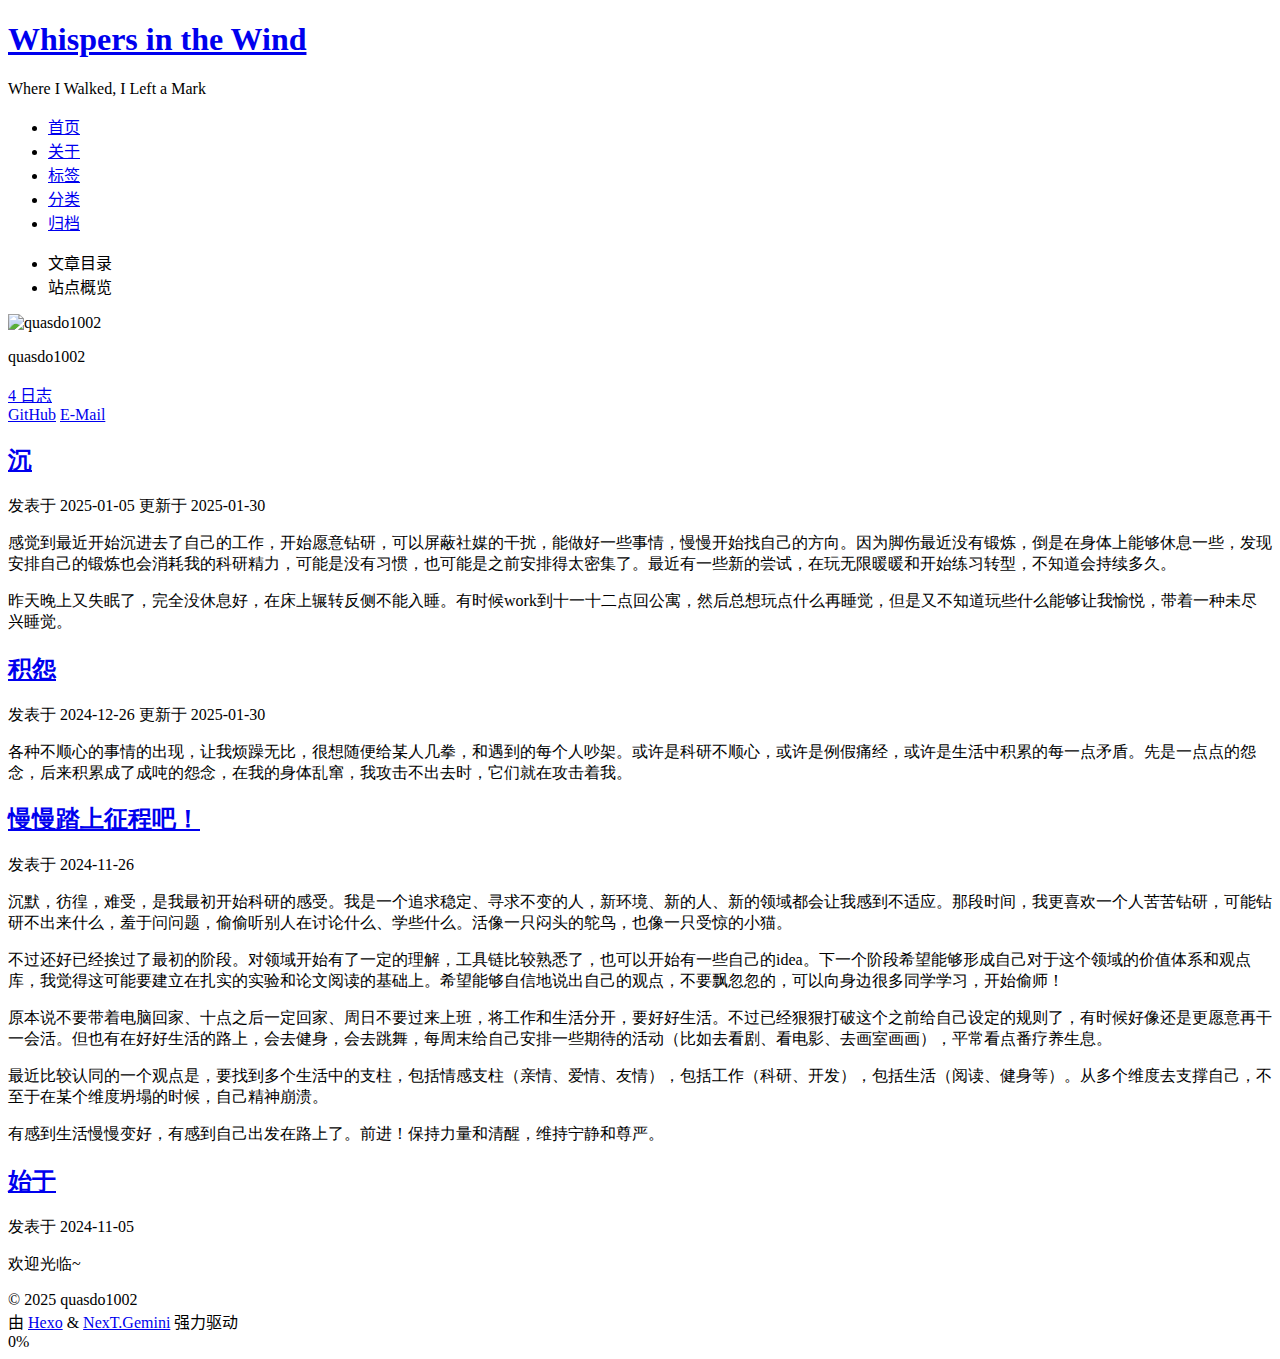
==== commit 93009356: "Site updated: 2025-01-30 17:37:17" ====
--- a/index.html
+++ b/index.html
@@ -174,7 +174,7 @@
     </span>
       <header class="post-header">
         <h2 class="post-title" itemprop="name headline">
-          <a href="/phd/2025/01/05/250105/" class="post-title-link" itemprop="url">250105</a>
+          <a href="/phd/2025/01/05/250105/" class="post-title-link" itemprop="url">沉</a>
         </h2>
 
         <div class="post-meta-container">
@@ -184,9 +184,15 @@
         <i class="far fa-calendar"></i>
       </span>
       <span class="post-meta-item-text">发表于</span>
-      
-
-      <time title="创建时间：2025-01-05 14:31:46 / 修改时间：14:39:38" itemprop="dateCreated datePublished" datetime="2025-01-05T14:31:46+08:00">2025-01-05</time>
+
+      <time title="创建时间：2025-01-05 14:31:46" itemprop="dateCreated datePublished" datetime="2025-01-05T14:31:46+08:00">2025-01-05</time>
+    </span>
+    <span class="post-meta-item">
+      <span class="post-meta-item-icon">
+        <i class="far fa-calendar-check"></i>
+      </span>
+      <span class="post-meta-item-text">更新于</span>
+      <time title="修改时间：2025-01-30 17:36:52" itemprop="dateModified" datetime="2025-01-30T17:36:52+08:00">2025-01-30</time>
     </span>
 
   
@@ -227,7 +233,7 @@
   
 
   <article itemscope itemtype="http://schema.org/Article" class="post-content" lang="">
-    <link itemprop="mainEntityOfPage" href="https://quas-modo.github.io/phd/2024/12/16/%E7%A7%AF%E6%80%A8/">
+    <link itemprop="mainEntityOfPage" href="https://quas-modo.github.io/phd/2024/12/26/%E7%A7%AF%E6%80%A8/">
 
     <span hidden itemprop="author" itemscope itemtype="http://schema.org/Person">
       <meta itemprop="image" content="/phd/images/avatar.jpeg">
@@ -245,7 +251,7 @@
     </span>
       <header class="post-header">
         <h2 class="post-title" itemprop="name headline">
-          <a href="/phd/2024/12/16/%E7%A7%AF%E6%80%A8/" class="post-title-link" itemprop="url">未命名</a>
+          <a href="/phd/2024/12/26/%E7%A7%AF%E6%80%A8/" class="post-title-link" itemprop="url">积怨</a>
         </h2>
 
         <div class="post-meta-container">
@@ -255,9 +261,15 @@
         <i class="far fa-calendar"></i>
       </span>
       <span class="post-meta-item-text">发表于</span>
-      
-
-      <time title="创建时间：2024-12-16 11:37:09 / 修改时间：11:42:25" itemprop="dateCreated datePublished" datetime="2024-12-16T11:37:09+08:00">2024-12-16</time>
+
+      <time title="创建时间：2024-12-26 22:47:38" itemprop="dateCreated datePublished" datetime="2024-12-26T22:47:38+08:00">2024-12-26</time>
+    </span>
+    <span class="post-meta-item">
+      <span class="post-meta-item-icon">
+        <i class="far fa-calendar-check"></i>
+      </span>
+      <span class="post-meta-item-text">更新于</span>
+      <time title="修改时间：2025-01-30 17:36:41" itemprop="dateModified" datetime="2025-01-30T17:36:41+08:00">2025-01-30</time>
     </span>
 
   
